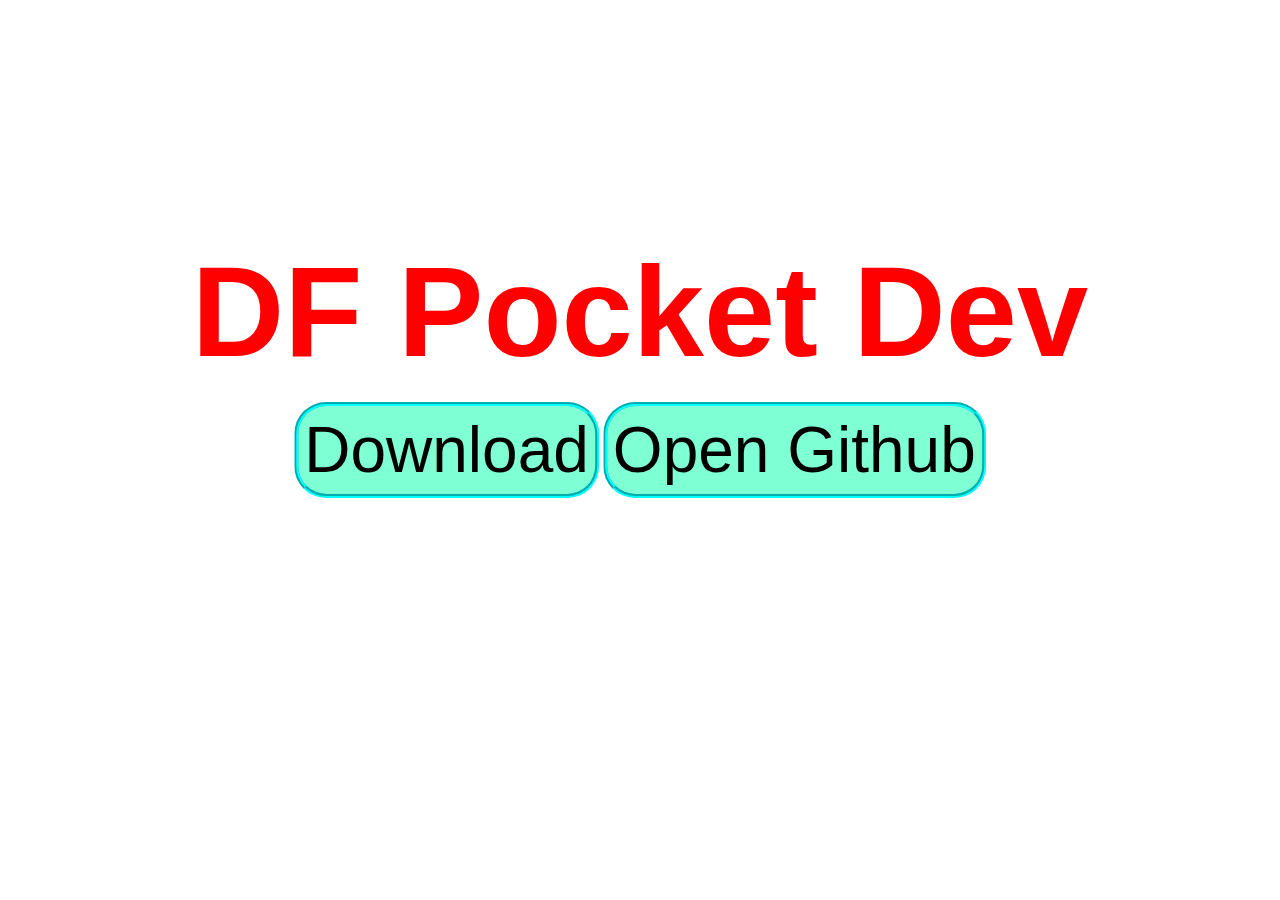
==== index.html @ 7c8ebf5d "Added an Icon" ====
<!DOCTYPE html>
<html>
    <head>
        <title>DFPocketDev</title>
        <link rel="stylesheet" href="style.css">
        <script type="text/javascript" src="buttons.js"></script>
        <link rel = "icon" href =  "dfpocketdev.png" type = "image/x-icon"> 
    </head>
    <body>
        <h1>DF Pocket Dev</h1>
        <div>
            <button class="button" onclick="download()">
                Download
            </button>
            <button class="button" onclick="openLink('https\://github.com/DFPocketDev')">
                Open Github
            </button>
        </div>
    </body>
</html>
---- style.css ----
h1 {
    text-align: center;
    color: red;
    font-family: Arial, Helvetica, sans-serif;
    position: absolute;
    font-size: 128px;
    top: 25%;
    left: 50%;
    margin-right: -50%;
    transform: translate(-50%, -50%)
}
.button {
    width: auto;
    height: 96px;
    border-radius: 32px;
    border-color: aqua;
    border-style:groove;
    background-color: aquamarine;
    border-width: 4px;
    cursor: pointer;
    outline: none;
    font-size: 64px;
    position: relative;
}
.button:hover {
    background-color: aqua;
}
.button:active {
    background-color: lightskyblue;
}
div {
    position: absolute;
    top: 50%;
    left: 50%;
    margin-right: -50%;
    transform: translate(-50%, -50%)
}
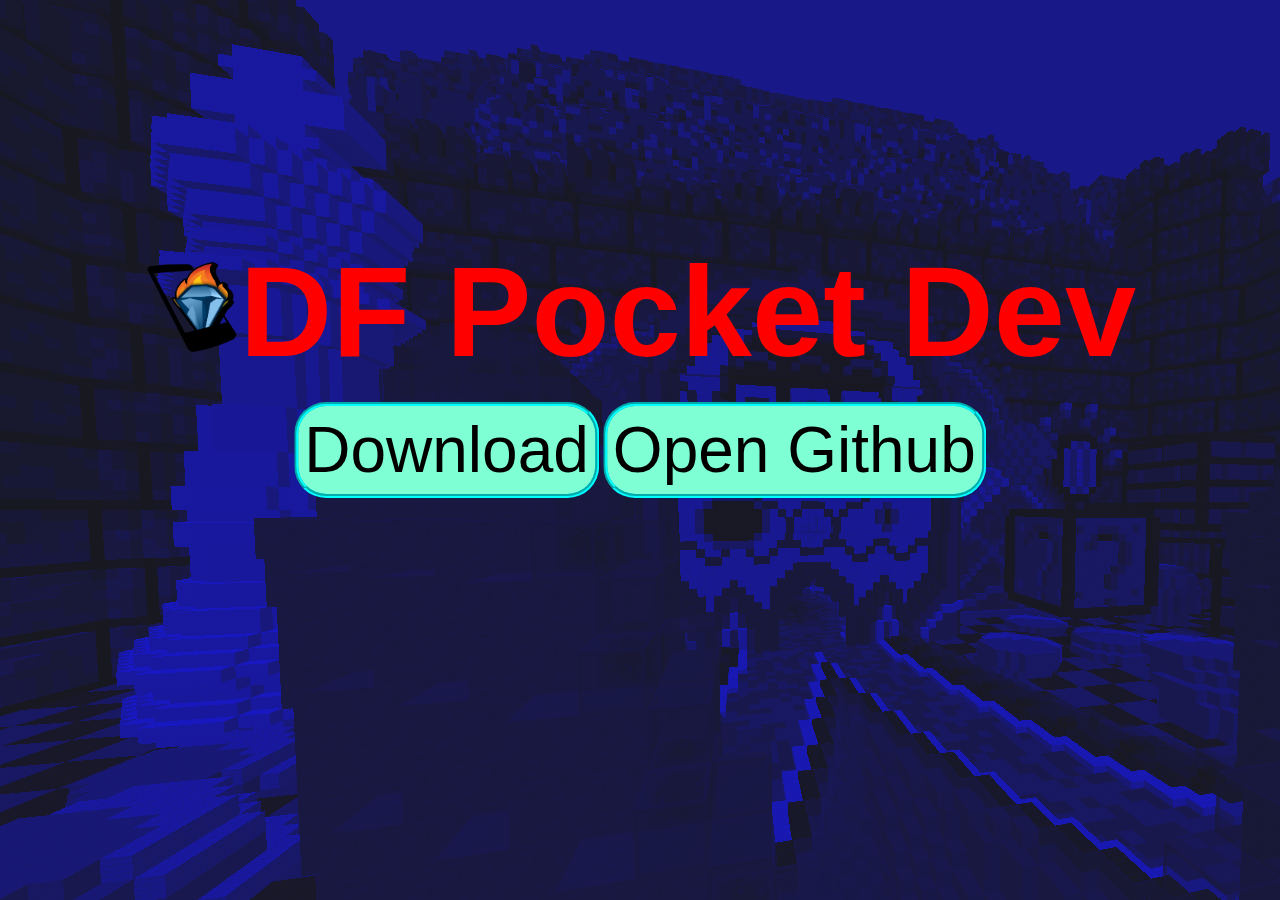
==== commit 5aec102f: "Lookin' Snazzy" ====
--- a/index.html
+++ b/index.html
@@ -6,8 +6,8 @@
         <script type="text/javascript" src="buttons.js"></script>
         <link rel = "icon" href =  "dfpocketdev.png" type = "image/x-icon"> 
     </head>
-    <body>
-        <h1>DF Pocket Dev</h1>
+    <body background="background.png">
+        <h1><img src="dfpocketdev.png" width=96px height=96px>DF Pocket Dev</h1>
         <div>
             <button class="button" onclick="download()">
                 Download
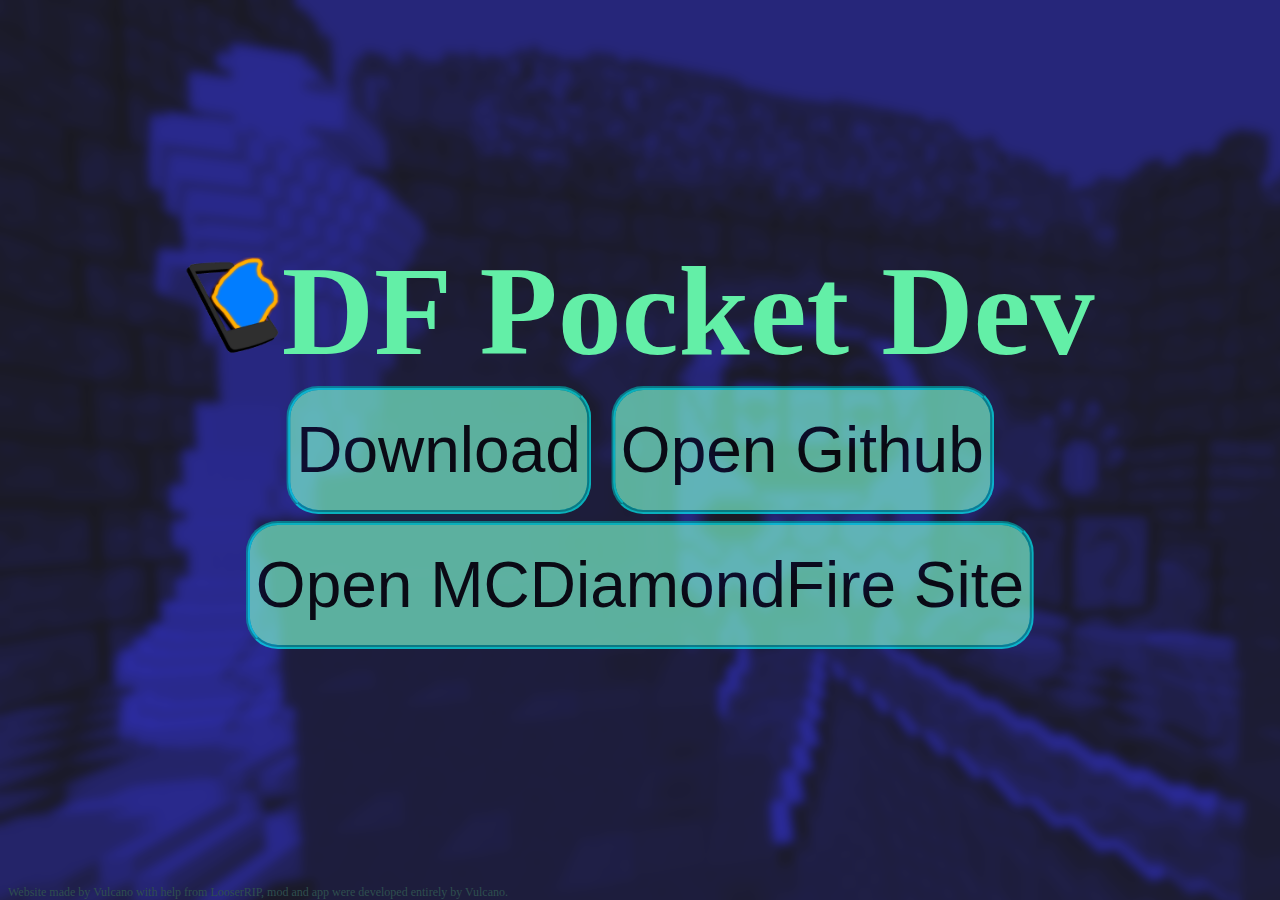
==== commit da1710b7: "Improved visuals" ====
--- a/index.html
+++ b/index.html
@@ -3,12 +3,12 @@
     <head>
         <title>DFPocketDev</title>
         <link rel="stylesheet" href="style.css">
-        <script type="text/javascript" src="buttons.js"></script>
-        <link rel = "icon" href =  "dfpocketdev.png" type = "image/x-icon"> 
+        <script type="text/javascript" src="script.js"></script>
+        <link rel = "icon" href =  "logo.png" type = "image/x-icon"> 
     </head>
     <body background="background.png">
-        <h1><img src="dfpocketdev.png" width=96px height=96px>DF Pocket Dev</h1>
-        <div>
+        <h1><img src="logo.png" width=96px height=96px>DF Pocket Dev</h1>
+        <div class="top">
             <button class="button" onclick="download()">
                 Download
             </button>
@@ -16,5 +16,13 @@
                 Open Github
             </button>
         </div>
+        <div class="bottom">
+            <button class="button" onclick="openLink('https\://mcdiamondfire.com')">
+                Open MCDiamondFire Site
+            </button>
+        </div>
+        <p class="footer">
+            Website made by Vulcano with help from LooserRIP, mod and app were developed entirely by Vulcano.
+        </p>
     </body>
 </html>--- a/style.css
+++ b/style.css
@@ -1,7 +1,7 @@
 h1 {
     text-align: center;
-    color: red;
-    font-family: Arial, Helvetica, sans-serif;
+    color: #63EFA7;
+    font-family: Roboto-;
     position: absolute;
     font-size: 128px;
     top: 25%;
@@ -11,7 +11,7 @@
 }
 .button {
     width: auto;
-    height: 96px;
+    height: 128px;
     border-radius: 32px;
     border-color: aqua;
     border-style:groove;
@@ -21,6 +21,9 @@
     outline: none;
     font-size: 64px;
     position: relative;
+    margin-left: 8px;
+    margin-right: 8px;
+    opacity: 65%;
 }
 .button:hover {
     background-color: aqua;
@@ -28,10 +31,25 @@
 .button:active {
     background-color: lightskyblue;
 }
-div {
+div.top {
     position: absolute;
     top: 50%;
     left: 50%;
     margin-right: -50%;
     transform: translate(-50%, -50%)
+}
+div.bottom {
+    position: absolute;
+    top: 65%;
+    left: 50%;
+    margin-right: -50%;
+    transform: translate(-50%, -50%)
+
+}
+.footer {
+    font-family: Georgia, 'Times New Roman', Times, serif;
+    font-size: 12px;
+    color: darkslategray;
+    position: absolute;
+    top: 97%;
 }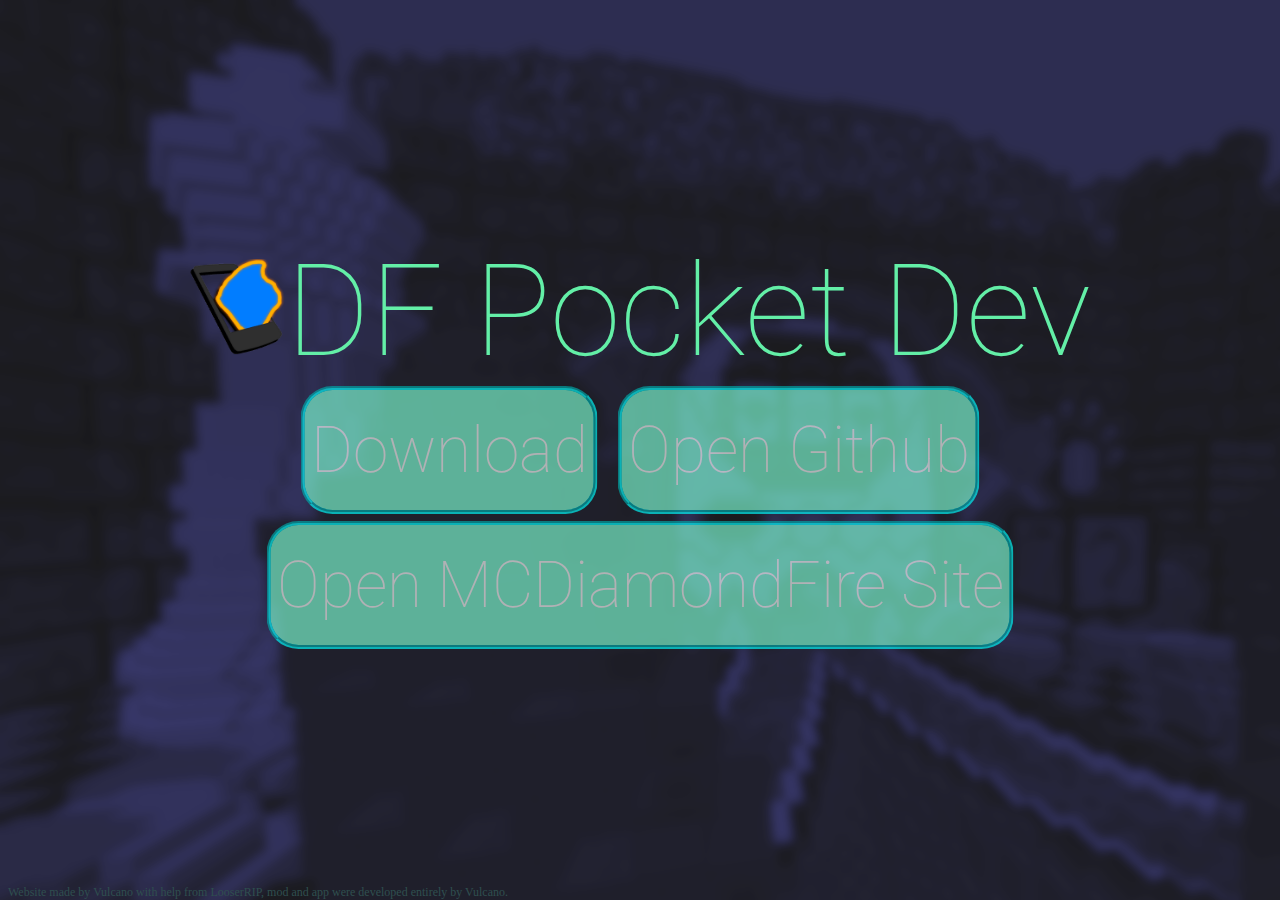
==== commit a3b094eb: "Added Button Stuff" ====
--- a/index.html
+++ b/index.html
@@ -5,6 +5,8 @@
         <link rel="stylesheet" href="style.css">
         <script type="text/javascript" src="script.js"></script>
         <link rel = "icon" href =  "logo.png" type = "image/x-icon"> 
+        <link rel="preconnect" href="https://fonts.gstatic.com/%22%3E">
+        <link href="https://fonts.googleapis.com/css2?family=Roboto:wght@100&display=swap" rel="stylesheet">
     </head>
     <body background="background.png">
         <h1><img src="logo.png" width=96px height=96px>DF Pocket Dev</h1>
--- a/style.css
+++ b/style.css
@@ -1,7 +1,8 @@
 h1 {
     text-align: center;
     color: #63EFA7;
-    font-family: Roboto-;
+    font-family: 'Roboto', sans-serif;
+    font-weight: 100;
     position: absolute;
     font-size: 128px;
     top: 25%;
@@ -11,6 +12,9 @@
 }
 .button {
     width: auto;
+    font-family: 'Roboto', sans-serif;
+    font-weight: 50;
+    color:white;
     height: 128px;
     border-radius: 32px;
     border-color: aqua;
@@ -26,7 +30,8 @@
     opacity: 65%;
 }
 .button:hover {
-    background-color: aqua;
+    background-color: #00ffff;
+    opacity: 25%;
 }
 .button:active {
     background-color: lightskyblue;
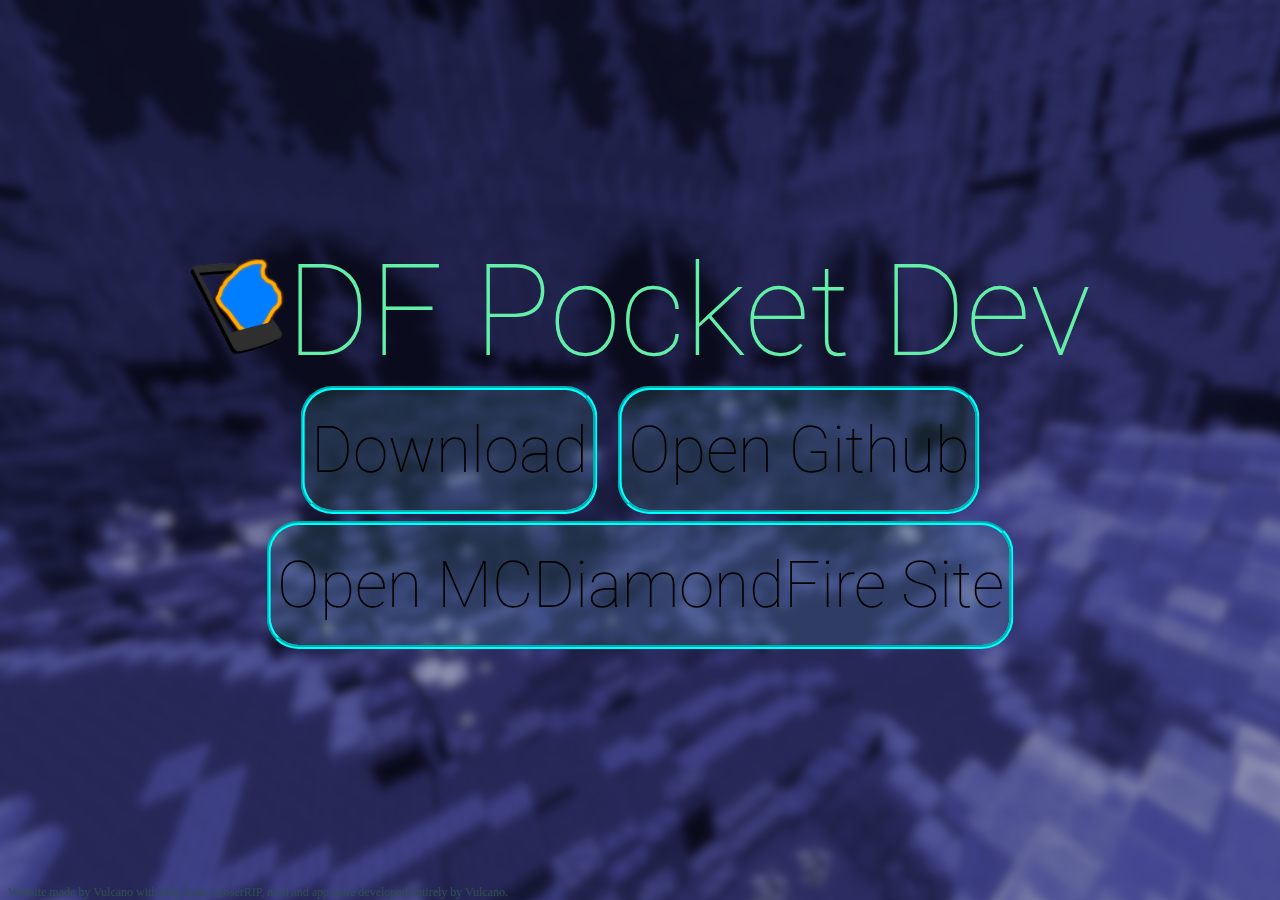
==== commit 957f913e: "Updated Backgrounds" ====
--- a/index.html
+++ b/index.html
@@ -8,7 +8,7 @@
         <link rel="preconnect" href="https://fonts.gstatic.com/%22%3E">
         <link href="https://fonts.googleapis.com/css2?family=Roboto:wght@100&display=swap" rel="stylesheet">
     </head>
-    <body background="background.png">
+    <body background="backgrounds/node2.png" onload="randomBackground()">
         <h1><img src="logo.png" width=96px height=96px>DF Pocket Dev</h1>
         <div class="top">
             <button class="button" onclick="download()">
--- a/style.css
+++ b/style.css
@@ -14,12 +14,12 @@
     width: auto;
     font-family: 'Roboto', sans-serif;
     font-weight: 50;
-    color:white;
+    color: black;
     height: 128px;
     border-radius: 32px;
     border-color: aqua;
-    border-style:groove;
-    background-color: aquamarine;
+    border-style: groove;
+    background-color: rgba(127, 255, 212, 0.1);
     border-width: 4px;
     cursor: pointer;
     outline: none;
@@ -27,11 +27,10 @@
     position: relative;
     margin-left: 8px;
     margin-right: 8px;
-    opacity: 65%;
 }
 .button:hover {
     background-color: #00ffff;
-    opacity: 25%;
+    opacity: 5%;
 }
 .button:active {
     background-color: lightskyblue;
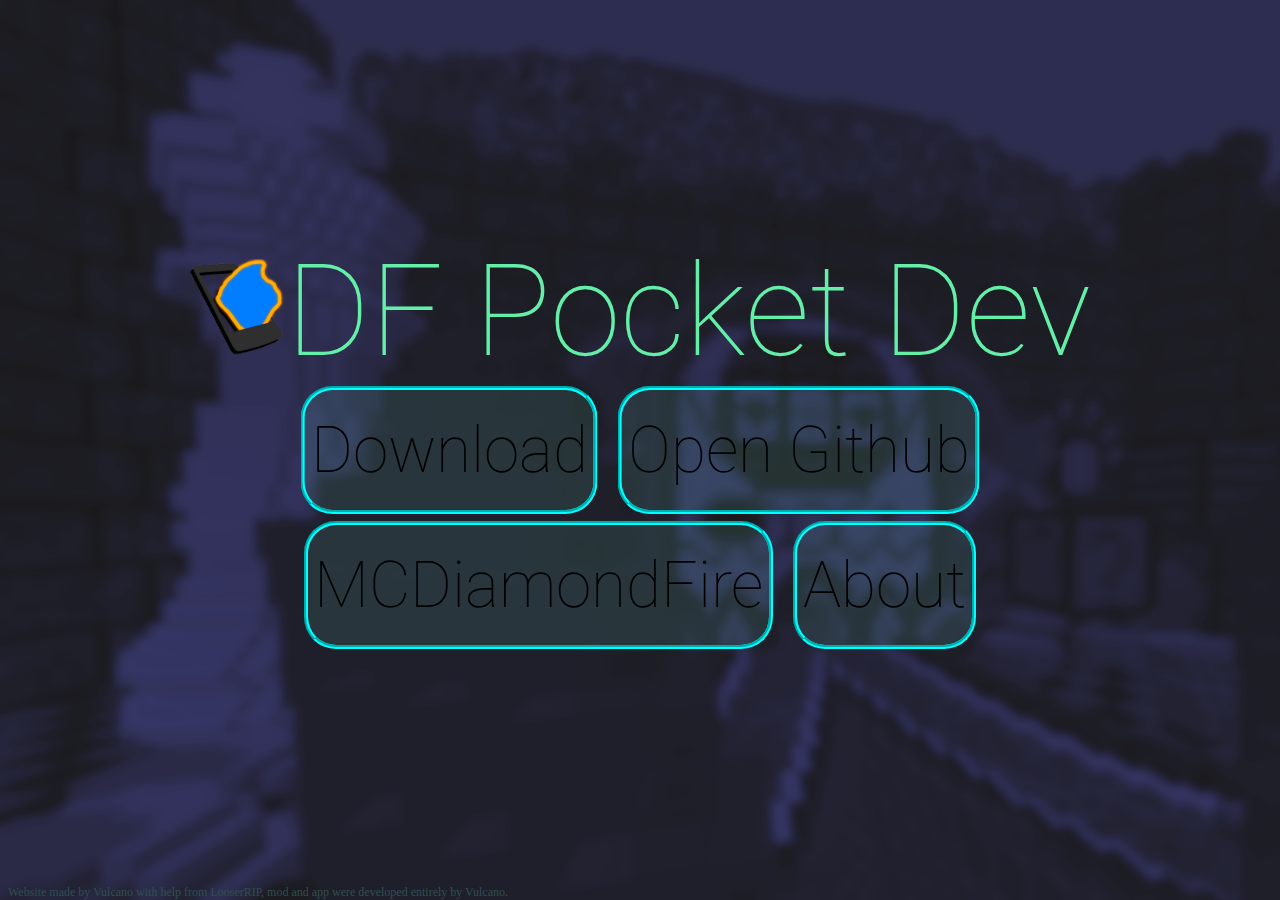
==== commit 31c3324f: "Added an about page" ====
--- a/index.html
+++ b/index.html
@@ -20,7 +20,10 @@
         </div>
         <div class="bottom">
             <button class="button" onclick="openLink('https\://mcdiamondfire.com')">
-                Open MCDiamondFire Site
+                MCDiamondFire
+            </button>
+            <button class="button" onclick="changePage('about')">
+                About
             </button>
         </div>
         <p class="footer">
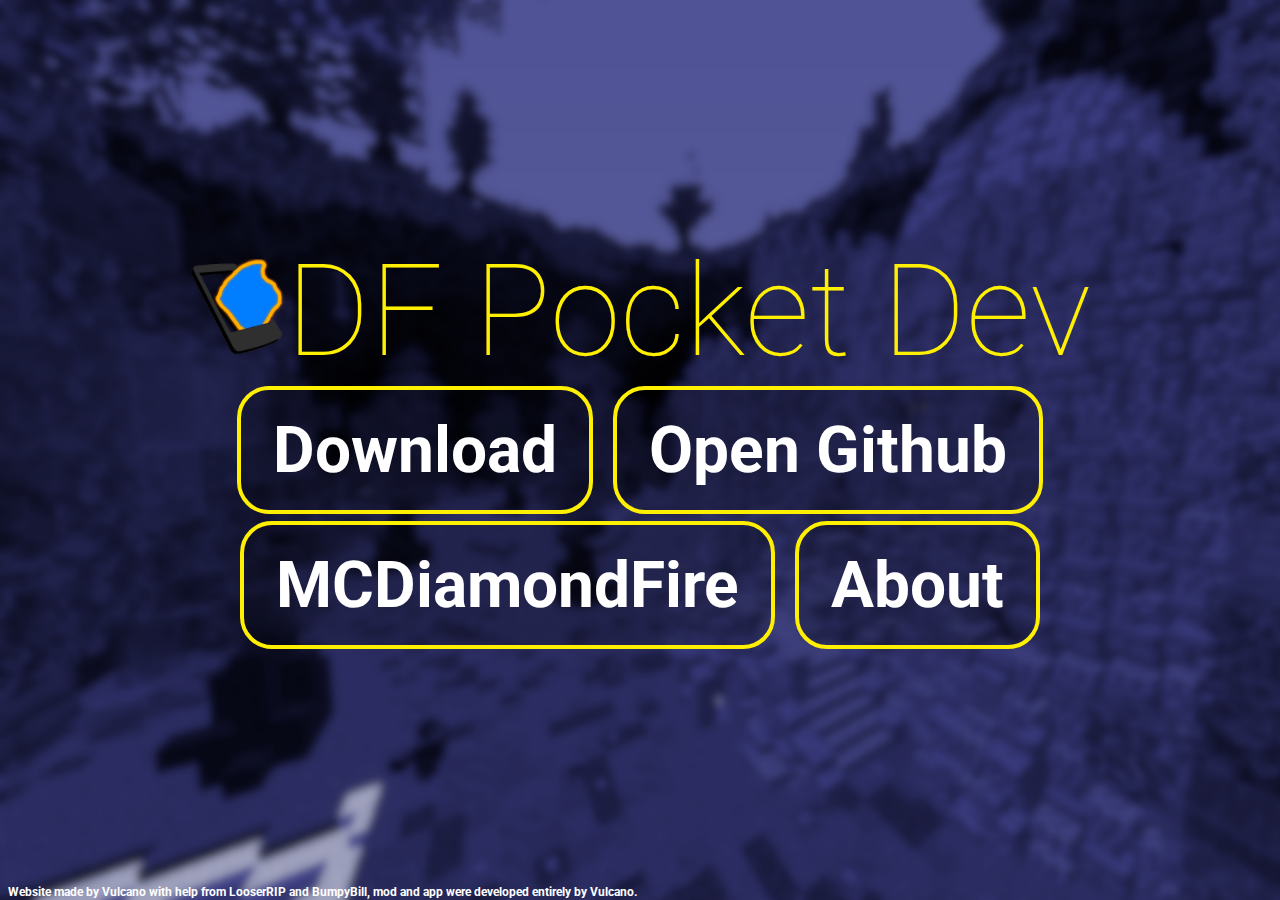
==== commit f66b3f28: "woooo" ====
--- a/index.html
+++ b/index.html
@@ -1,33 +1,36 @@
 <!DOCTYPE html>
 <html>
-    <head>
-        <title>DFPocketDev</title>
-        <link rel="stylesheet" href="style.css">
-        <script type="text/javascript" src="script.js"></script>
-        <link rel = "icon" href =  "logo.png" type = "image/x-icon"> 
-        <link rel="preconnect" href="https://fonts.gstatic.com/%22%3E">
-        <link href="https://fonts.googleapis.com/css2?family=Roboto:wght@100&display=swap" rel="stylesheet">
-    </head>
-    <body background="backgrounds/node2.png" onload="randomBackground()">
-        <h1><img src="logo.png" width=96px height=96px>DF Pocket Dev</h1>
-        <div class="top">
-            <button class="button" onclick="download()">
-                Download
-            </button>
-            <button class="button" onclick="openLink('https\://github.com/DFPocketDev')">
-                Open Github
-            </button>
-        </div>
-        <div class="bottom">
-            <button class="button" onclick="openLink('https\://mcdiamondfire.com')">
-                MCDiamondFire
-            </button>
-            <button class="button" onclick="changePage('about')">
-                About
-            </button>
-        </div>
-        <p class="footer">
-            Website made by Vulcano with help from LooserRIP, mod and app were developed entirely by Vulcano.
-        </p>
-    </body>
-</html>+  <head>
+    <title>DFPocketDev</title>
+    <link rel="stylesheet" href="style.css" />
+    <script type="text/javascript" src="script.js"></script>
+    <link rel="icon" href="logo.png" type="image/x-icon" />
+    <link rel="preconnect" href="https://fonts.gstatic.com/%22%3E" />
+    <link
+      href="https://fonts.googleapis.com/css2?family=Roboto:wght@100&display=swap"
+      rel="stylesheet"
+    />
+  </head>
+  <body background="backgrounds/node2.png" onload="randomBackground()">
+    <h1><img src="logo.png" width="96px" height="96px" />DF Pocket Dev</h1>
+    <div class="top">
+      <button class="button" onclick="download()">Download</button>
+      <button
+        class="button"
+        onclick="openLink('https\://github.com/DFPocketDev')"
+      >
+        Open Github
+      </button>
+    </div>
+    <div class="bottom">
+      <button class="button" onclick="openLink('https\://mcdiamondfire.com')">
+        MCDiamondFire
+      </button>
+      <button class="button" onclick="changePage('about')">About</button>
+    </div>
+    <p class="footer">
+      Website made by Vulcano with help from LooserRIP and BumpyBill, mod and
+      app were developed entirely by Vulcano.
+    </p>
+  </body>
+</html>
--- a/style.css
+++ b/style.css
@@ -1,59 +1,66 @@
+body {
+  background-repeat: no-repeat;
+  background-attachment: fixed;
+  background-size: cover;
+}
 h1 {
-    text-align: center;
-    color: #63EFA7;
-    font-family: 'Roboto', sans-serif;
-    font-weight: 100;
-    position: absolute;
-    font-size: 128px;
-    top: 25%;
-    left: 50%;
-    margin-right: -50%;
-    transform: translate(-50%, -50%)
+  text-align: center;
+  color: #ffef00;
+  font-family: "Roboto", sans-serif;
+  font-weight: 100;
+  position: absolute;
+  font-size: 128px;
+  top: 25%;
+  left: 50%;
+  margin-right: -50%;
+  transform: translate(-50%, -50%);
 }
+
 .button {
-    width: auto;
-    font-family: 'Roboto', sans-serif;
-    font-weight: 50;
-    color: black;
-    height: 128px;
-    border-radius: 32px;
-    border-color: aqua;
-    border-style: groove;
-    background-color: rgba(127, 255, 212, 0.1);
-    border-width: 4px;
-    cursor: pointer;
-    outline: none;
-    font-size: 64px;
-    position: relative;
-    margin-left: 8px;
-    margin-right: 8px;
+  width: auto;
+  font-family: "Roboto", sans-serif;
+  font-weight: 700;
+  color: white;
+  height: 128px;
+  border-radius: 32px;
+  border-color: #ffef00;
+  border-style: solid;
+  background-color: rgba(0, 0, 0, 0.2);
+  border-width: 4px;
+  cursor: pointer;
+  outline: none;
+  font-size: 64px;
+  position: relative;
+  margin-left: 8px;
+  margin-right: 8px;
+  padding: 1rem 2rem;
+  display: flexbox;
 }
 .button:hover {
-    background-color: #00ffff;
-    opacity: 5%;
+  background-color: #ffef00;
 }
 .button:active {
-    background-color: lightskyblue;
+  background-color: lightskyblue;
 }
 div.top {
-    position: absolute;
-    top: 50%;
-    left: 50%;
-    margin-right: -50%;
-    transform: translate(-50%, -50%)
+  position: absolute;
+  top: 50%;
+  left: 50%;
+  margin-right: -50%;
+  transform: translate(-50%, -50%);
 }
 div.bottom {
-    position: absolute;
-    top: 65%;
-    left: 50%;
-    margin-right: -50%;
-    transform: translate(-50%, -50%)
-
+  position: absolute;
+  top: 65%;
+  left: 50%;
+  margin-right: -50%;
+  transform: translate(-50%, -50%);
 }
 .footer {
-    font-family: Georgia, 'Times New Roman', Times, serif;
-    font-size: 12px;
-    color: darkslategray;
-    position: absolute;
-    top: 97%;
-}+  font-family: "Roboto";
+  font-weight: bolder;
+  font-size: 12px;
+  color: white;
+  position: absolute;
+  top: 97%;
+}
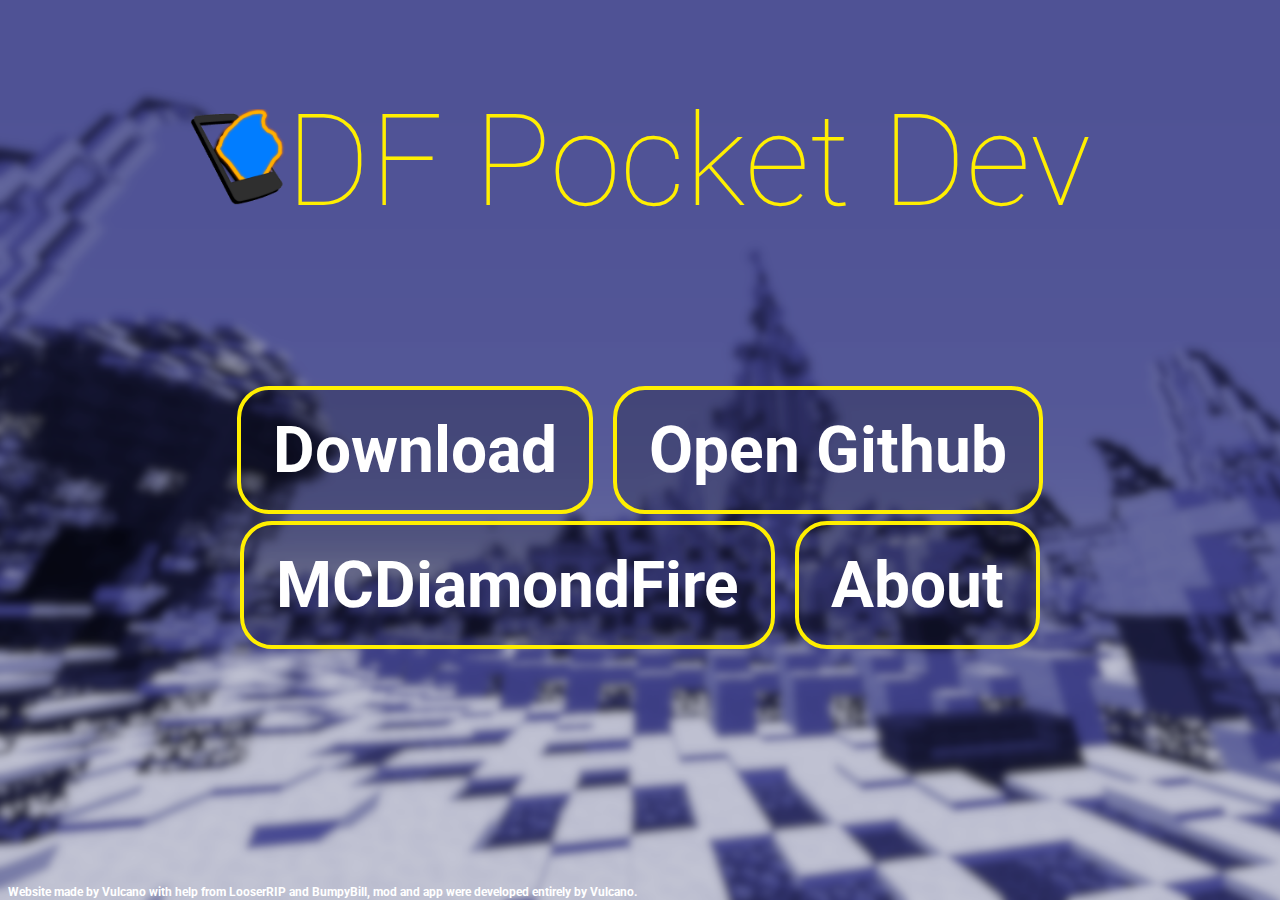
==== commit fe49d35e: "small changes" ====
--- a/index.html
+++ b/index.html
@@ -12,7 +12,9 @@
     />
   </head>
   <body background="backgrounds/node2.png" onload="randomBackground()">
-    <h1><img src="logo.png" width="96px" height="96px" />DF Pocket Dev</h1>
+    <div>
+      <h1><img src="logo.png" width="96px" height="96px" />DF Pocket Dev</h1>
+    </div>
     <div class="top">
       <button class="button" onclick="download()">Download</button>
       <button
--- a/style.css
+++ b/style.css
@@ -3,18 +3,15 @@
   background-attachment: fixed;
   background-size: cover;
 }
+
 h1 {
   text-align: center;
   color: #ffef00;
   font-family: "Roboto", sans-serif;
   font-weight: 100;
-  position: absolute;
   font-size: 128px;
-  top: 25%;
-  left: 50%;
-  margin-right: -50%;
-  transform: translate(-50%, -50%);
 }
+
 
 .button {
   width: auto;
